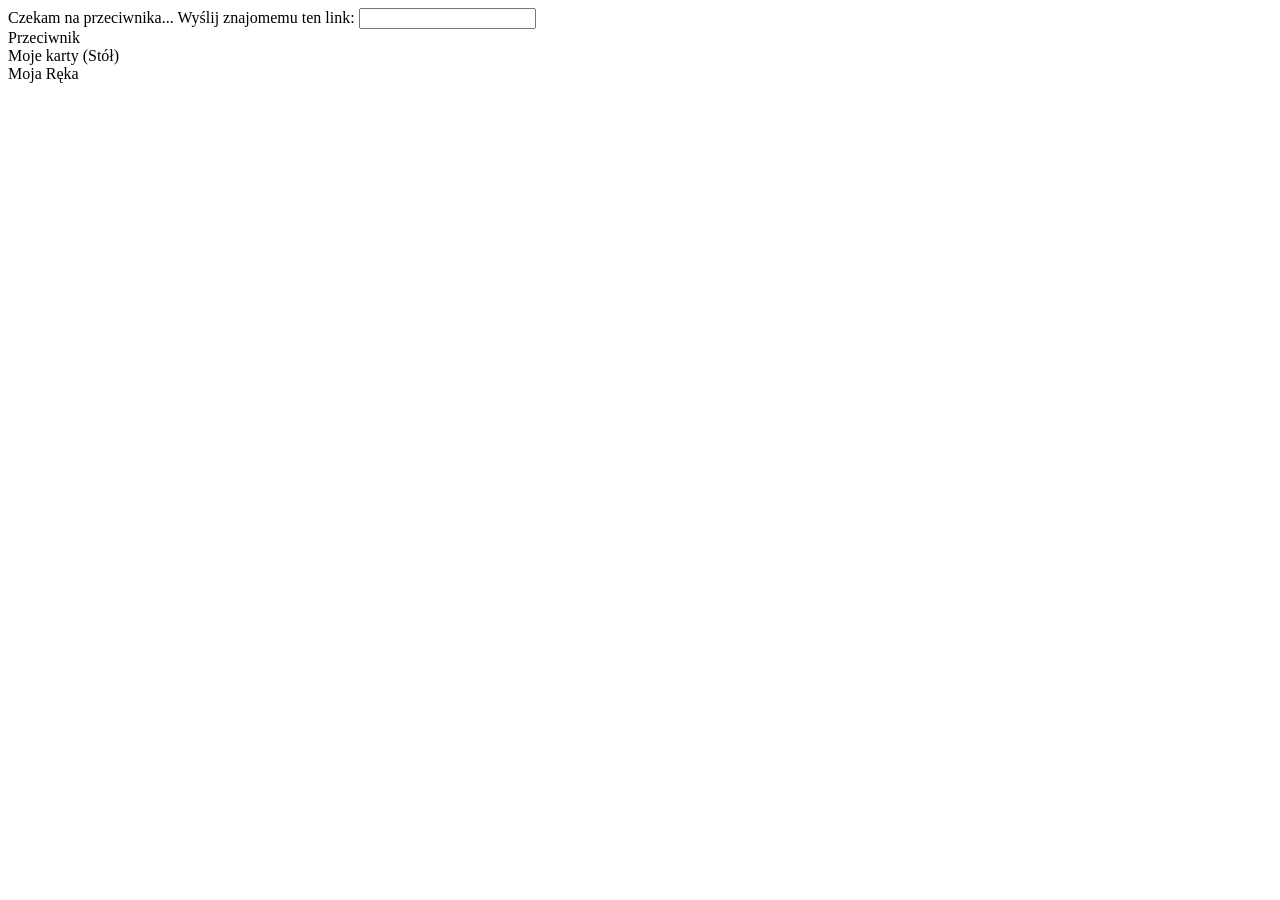
==== spor-o-bor/static/game.html @ 4a734eb8 "Create game.html" ====
<!DOCTYPE html>
<html lang="pl">
<head>
    <meta charset="UTF-8">
    <meta name="viewport" content="width=device-width, initial-scale=1.0">
    <title>Spór o Bór 2</title>
    <link rel="stylesheet" href="style.css">
</head>
<body class="game-body">
    <div id="status-bar">
        Czekam na przeciwnika... Wyślij znajomemu ten link: 
        <input type="text" id="inviteLink" readonly>
        <br><strong id="myRole" style="color: #f1c40f;"></strong>
    </div>

    <div class="board-container">
        <div class="player-area opponent-area" id="opponent-cards">Przeciwnik</div>
        <div class="river">
            <div class="dam-container" id="dam-tiles"></div>
        </div>
        <div class="player-area my-area" id="my-cards">Moje karty (Stół)</div>
    </div>
    
    <div class="my-hand" id="my-hand">Moja Ręka</div>

    <script src="client.js"></script>
</body>
</html>
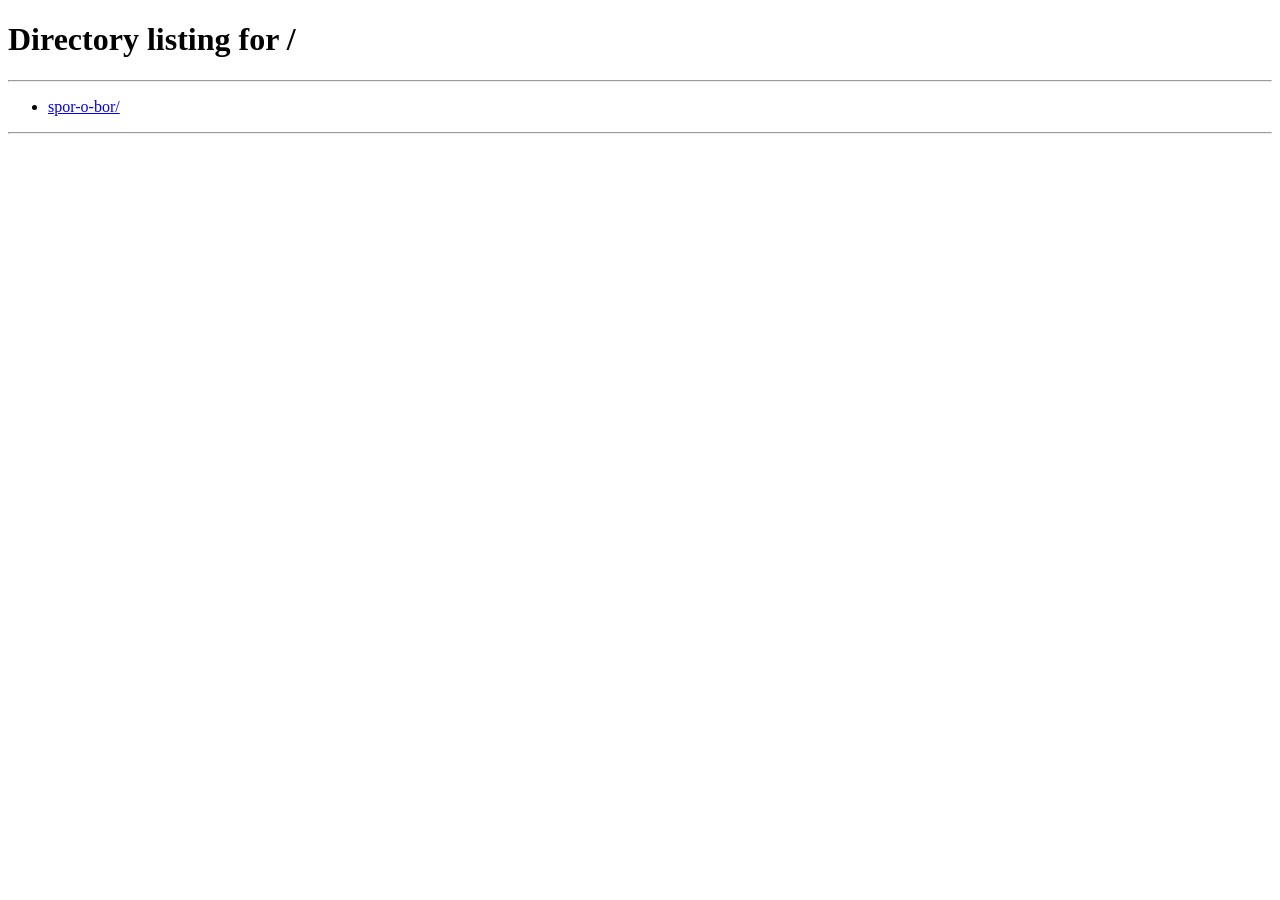
==== commit 09e9eba8: "Update game.html" ====
--- a/spor-o-bor/static/game.html
+++ b/spor-o-bor/static/game.html
@@ -8,20 +8,28 @@
 </head>
 <body class="game-body">
     <div id="status-bar">
-        Czekam na przeciwnika... Wyślij znajomemu ten link: 
-        <input type="text" id="inviteLink" readonly>
-        <br><strong id="myRole" style="color: #f1c40f;"></strong>
+        <div id="inviteBox">Wyślij link: <input type="text" id="inviteLink" readonly></div>
+        <div id="gameInfo" style="display:none;">
+            Role: <strong id="myRole"></strong> | Tura: <strong id="turnInfo"></strong> | Karty w talii: <span id="deckCount"></span>
+        </div>
+        <div id="cauldronInfo"></div>
     </div>
 
     <div class="board-container">
-        <div class="player-area opponent-area" id="opponent-cards">Przeciwnik</div>
+        <!-- Panel przeciwnika -->
+        <div class="player-area opponent-area" id="opponent-area"></div>
+        
+        <!-- Rzeka i Tama -->
         <div class="river">
             <div class="dam-container" id="dam-tiles"></div>
         </div>
-        <div class="player-area my-area" id="my-cards">Moje karty (Stół)</div>
+        
+        <!-- Mój Panel (tu będą lądować moje zagrane karty) -->
+        <div class="player-area my-area" id="my-area"></div>
     </div>
     
-    <div class="my-hand" id="my-hand">Moja Ręka</div>
+    <!-- Moja ręka -->
+    <div class="my-hand" id="my-hand"></div>
 
     <script src="client.js"></script>
 </body>
--- a/spor-o-bor/static/style.css
+++ b/spor-o-bor/static/style.css
@@ -0,0 +1,71 @@
+* { box-sizing: border-box; font-family: 'Segoe UI', Tahoma, Geneva, Verdana, sans-serif; }
+
+.lobby-body { background: #2c3e50; color: white; display: flex; justify-content: center; align-items: center; height: 100vh; margin: 0; }
+.container { text-align: center; }
+.game-card { background: #34495e; padding: 20px; border-radius: 10px; margin: 20px; }
+button { background: #e67e22; color: white; border: none; padding: 10px 20px; font-size: 16px; border-radius: 5px; cursor: pointer; font-weight: bold; }
+button:hover { background: #d35400; }
+
+.game-body { background: #1a252f; color: white; margin: 0; overflow: hidden; height: 100vh; display: flex; flex-direction: column; }
+#status-bar { padding: 10px; background: #000; text-align: center; }
+#inviteLink { width: 300px; padding: 5px; background: #333; color: #fff; border: 1px solid #555; }
+
+.board-container { flex-grow: 1; display: flex; flex-direction: column; justify-content: center; align-items: center; }
+
+.player-area { height: 150px; width: 100%; display: flex; justify-content: center; gap: 20px; margin: 10px 0; border: 1px dashed #555; align-items: center; color: #777;}
+
+.river {
+    width: 100%;
+    height: 120px;
+    background: linear-gradient(0deg, #1b7ba6 0%, #2980b9 50%, #1b7ba6 100%);
+    display: flex;
+    justify-content: center;
+    align-items: center;
+    box-shadow: inset 0 0 20px rgba(0,0,0,0.5);
+    position: relative;
+    overflow: hidden;
+}
+
+.river::after {
+    content: "";
+    position: absolute;
+    width: 200%; height: 100%;
+    background-image: radial-gradient(circle, rgba(255,255,255,0.1) 10%, transparent 20%);
+    background-size: 40px 40px;
+    animation: wave 10s linear infinite;
+}
+
+@keyframes wave { 0% { transform: translateX(0); } 100% { transform: translateX(-50%); } }
+
+.dam-container { display: flex; gap: 15px; z-index: 2; }
+.tile {
+    width: 70px; height: 100px;
+    background: #8e44ad;
+    border: 3px solid #6c3483;
+    border-radius: 5px;
+    transition: all 0.3s;
+}
+
+.tile.uszkodzona {
+    background: linear-gradient(135deg, #8e44ad 30%, #3498db 50%, #8e44ad 70%);
+    border: 3px dashed #3498db;
+    box-shadow: 0 0 15px #3498db;
+    animation: leak 1.5s infinite;
+}
+@keyframes leak { 0% { opacity: 1; } 50% { opacity: 0.8; box-shadow: 0 0 25px #3498db; } 100% { opacity: 1; } }
+
+.tile.zniszczona {
+    background: transparent;
+    border: none;
+    position: relative;
+}
+.tile.zniszczona::before {
+    content: "~~~";
+    color: #aed6f1;
+    font-size: 24px;
+    position: absolute;
+    top: 50%; left: 50%;
+    transform: translate(-50%, -50%);
+}
+
+.my-hand { height: 120px; background: #2c3e50; display: flex; justify-content: center; align-items: center; gap: 10px; border-top: 2px solid #000; color: #777;}
